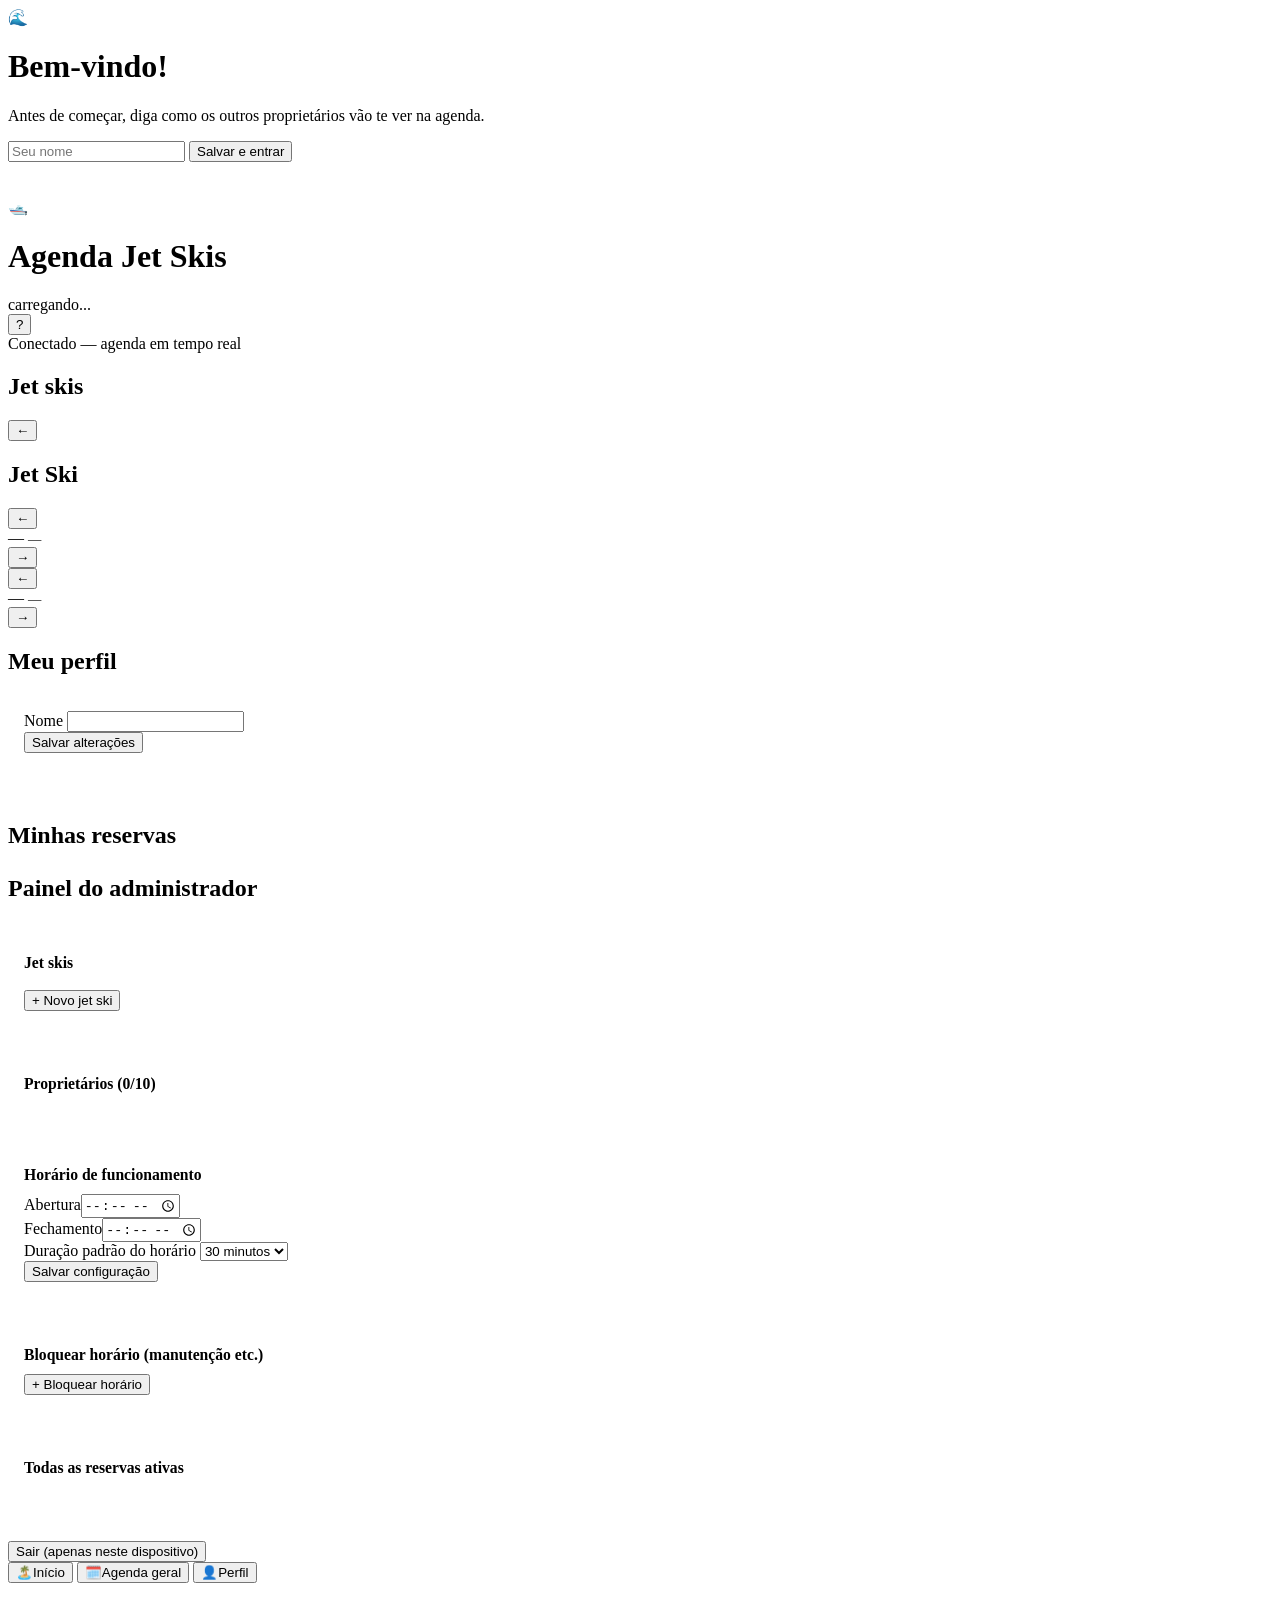
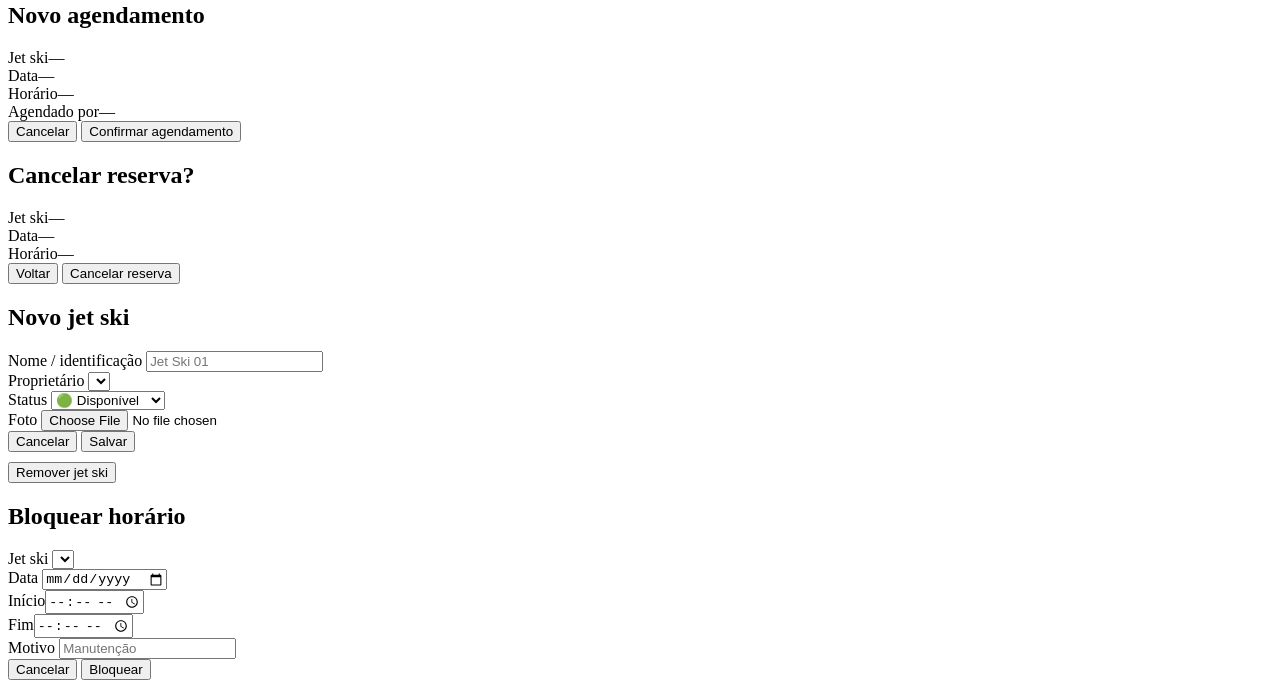
==== index.html @ 034e7039 "Add files via upload" ====
<!doctype html>
<html lang="pt-BR">
<head>
<meta charset="utf-8" />
<meta name="viewport" content="width=device-width, initial-scale=1, viewport-fit=cover" />
<title>Agenda Jet Skis</title>
<meta name="description" content="Agenda compartilhada para reserva de jet skis entre proprietários." />
<meta name="theme-color" content="#0B3B45" />
<link rel="manifest" href="manifest.json" />
<link rel="apple-touch-icon" href="icons/apple-touch-icon.png" />
<meta name="apple-mobile-web-app-capable" content="yes" />
<meta name="apple-mobile-web-app-status-bar-style" content="black-translucent" />
<meta name="apple-mobile-web-app-title" content="JetAgenda" />
<link rel="icon" href="icons/icon-192.png" />
<link rel="stylesheet" href="css/style.css" />
</head>
<body>

<!-- ONBOARDING: primeiro acesso -->
<div id="onboarding-screen" class="onboard hidden">
  <div class="mark">🌊</div>
  <h1>Bem-vindo!</h1>
  <p>Antes de começar, diga como os outros proprietários vão te ver na agenda.</p>
  <input id="onboard-name" type="text" placeholder="Seu nome" maxlength="40" autocomplete="name" />
  <button id="onboard-save" class="btn btn-primary">Salvar e entrar</button>
  <p id="onboard-error" style="color:#FFD3D3;font-size:.8rem;margin-top:10px;min-height:1em"></p>
</div>

<!-- APP -->
<div id="app" class="hidden">
  <header class="topbar">
    <div class="topbar-row">
      <div class="brand">
        <div class="brand-mark">🛥️</div>
        <div class="brand-text">
          <h1>Agenda Jet Skis</h1>
          <span id="fleet-sub">carregando...</span>
        </div>
      </div>
      <button id="avatar-btn" class="avatar-btn" aria-label="Meu perfil">?</button>
    </div>
    <div id="conn-banner" class="conn-banner">
      <span class="conn-dot"></span>
      <span id="conn-text">Conectado — agenda em tempo real</span>
    </div>
    <div class="wave"></div>
  </header>

  <main>
    <!-- HOME -->
    <section id="screen-home" class="screen active">
      <div class="section-title">
        <h2>Jet skis</h2>
        <span class="muted" id="home-count"></span>
      </div>
      <div id="jetski-grid" class="jetski-grid">
        <div class="skeleton"></div>
      </div>
    </section>

    <!-- DETAIL / AGENDA DO JET SKI -->
    <section id="screen-detail" class="screen">
      <div class="detail-header">
        <button class="back-btn" id="detail-back">←</button>
        <div>
          <h2 id="detail-title">Jet Ski</h2>
          <div class="muted" id="detail-owner" style="font-size:.82rem;color:var(--ink-soft)"></div>
        </div>
      </div>

      <div class="date-nav">
        <button id="detail-prev-day" aria-label="Dia anterior">←</button>
        <div class="date-label">
          <span id="detail-date-weekday">—</span>
          <small id="detail-date-full">—</small>
        </div>
        <button id="detail-next-day" aria-label="Dia seguinte">→</button>
      </div>

      <div id="detail-status-banner" style="display:none"></div>

      <div id="detail-slots" class="slot-list"></div>
    </section>

    <!-- AGENDA GERAL -->
    <section id="screen-overview" class="screen">
      <div class="date-nav">
        <button id="overview-prev-day">←</button>
        <div class="date-label">
          <span id="overview-date-weekday">—</span>
          <small id="overview-date-full">—</small>
        </div>
        <button id="overview-next-day">→</button>
      </div>
      <div id="overview-list"></div>
    </section>

    <!-- PERFIL / ADMIN -->
    <section id="screen-profile" class="screen">
      <div class="section-title"><h2>Meu perfil</h2></div>

      <div class="jetski-card" style="padding:16px;margin-bottom:18px">
        <div class="field">
          <label>Nome</label>
          <input id="profile-name" type="text" maxlength="40" />
        </div>
        <button id="profile-save" class="btn btn-primary btn-block">Salvar alterações</button>
        <p id="profile-msg" style="font-size:.8rem;color:var(--ink-soft);margin-top:8px;min-height:1em"></p>
      </div>

      <div class="section-title"><h2>Minhas reservas</h2></div>
      <div id="my-bookings"></div>

      <div id="admin-panel" class="hidden">
        <div class="section-title" style="margin-top:26px"><h2>Painel do administrador</h2></div>

        <div class="jetski-card" style="padding:16px;margin-bottom:16px">
          <h3 style="font-size:.98rem;margin-bottom:10px">Jet skis</h3>
          <div id="admin-jetski-list"></div>
          <button id="admin-add-jetski" class="btn btn-outline btn-block" style="margin-top:8px">+ Novo jet ski</button>
        </div>

        <div class="jetski-card" style="padding:16px;margin-bottom:16px">
          <h3 style="font-size:.98rem;margin-bottom:10px">Proprietários (<span id="admin-owner-count">0</span>/10)</h3>
          <div id="admin-owner-list"></div>
        </div>

        <div class="jetski-card" style="padding:16px;margin-bottom:16px">
          <h3 style="font-size:.98rem;margin-bottom:10px">Horário de funcionamento</h3>
          <div class="field-row">
            <div class="field"><label>Abertura</label><input id="settings-open" type="time" /></div>
            <div class="field"><label>Fechamento</label><input id="settings-close" type="time" /></div>
          </div>
          <div class="field">
            <label>Duração padrão do horário</label>
            <select id="settings-duration">
              <option value="30">30 minutos</option>
              <option value="60">1 hora</option>
              <option value="90">1h30</option>
              <option value="120">2 horas</option>
            </select>
          </div>
          <button id="settings-save" class="btn btn-primary btn-block">Salvar configuração</button>
        </div>

        <div class="jetski-card" style="padding:16px;margin-bottom:16px">
          <h3 style="font-size:.98rem;margin-bottom:10px">Bloquear horário (manutenção etc.)</h3>
          <button id="admin-add-block" class="btn btn-outline btn-block">+ Bloquear horário</button>
        </div>

        <div class="jetski-card" style="padding:16px;margin-bottom:16px">
          <h3 style="font-size:.98rem;margin-bottom:10px">Todas as reservas ativas</h3>
          <div id="admin-all-bookings"></div>
        </div>
      </div>

      <button id="logout-hint" class="btn btn-ghost btn-block" style="margin-top:22px">Sair (apenas neste dispositivo)</button>
    </section>
  </main>

  <nav class="bottom-nav">
    <button class="nav-btn active" data-nav="home"><span class="ic">🏝️</span>Início</button>
    <button class="nav-btn" data-nav="overview"><span class="ic">🗓️</span>Agenda geral</button>
    <button class="nav-btn" data-nav="profile"><span class="ic">👤</span>Perfil</button>
  </nav>
</div>

<!-- MODAL: novo agendamento -->
<div id="modal-booking" class="modal-backdrop hidden">
  <div class="modal-sheet">
    <h2>Novo agendamento</h2>
    <div class="summary-box">
      <div><span class="label">Jet ski</span><span id="bk-jetski">—</span></div>
      <div><span class="label">Data</span><span id="bk-date">—</span></div>
      <div><span class="label">Horário</span><span id="bk-time">—</span></div>
      <div><span class="label">Agendado por</span><span id="bk-user">—</span></div>
    </div>
    <div class="modal-actions">
      <button id="bk-cancel" class="btn btn-ghost btn-block">Cancelar</button>
      <button id="bk-confirm" class="btn btn-primary btn-block">Confirmar agendamento</button>
    </div>
  </div>
</div>

<!-- MODAL: cancelar reserva -->
<div id="modal-cancel" class="modal-backdrop hidden">
  <div class="modal-sheet">
    <h2>Cancelar reserva?</h2>
    <div class="summary-box">
      <div><span class="label">Jet ski</span><span id="ck-jetski">—</span></div>
      <div><span class="label">Data</span><span id="ck-date">—</span></div>
      <div><span class="label">Horário</span><span id="ck-time">—</span></div>
    </div>
    <div class="modal-actions">
      <button id="ck-back" class="btn btn-ghost btn-block">Voltar</button>
      <button id="ck-confirm" class="btn btn-danger btn-block">Cancelar reserva</button>
    </div>
  </div>
</div>

<!-- MODAL: novo/editar jet ski (admin) -->
<div id="modal-jetski" class="modal-backdrop hidden">
  <div class="modal-sheet">
    <h2 id="jk-title">Novo jet ski</h2>
    <div class="field">
      <label>Nome / identificação</label>
      <input id="jk-name" type="text" placeholder="Jet Ski 01" maxlength="40" />
    </div>
    <div class="field">
      <label>Proprietário</label>
      <select id="jk-owner"></select>
    </div>
    <div class="field">
      <label>Status</label>
      <select id="jk-status">
        <option value="available">🟢 Disponível</option>
        <option value="unavailable">⚫ Indisponível</option>
      </select>
    </div>
    <div class="field">
      <label>Foto</label>
      <input id="jk-photo" type="file" accept="image/*" />
    </div>
    <div class="modal-actions">
      <button id="jk-cancel" class="btn btn-ghost btn-block">Cancelar</button>
      <button id="jk-save" class="btn btn-primary btn-block">Salvar</button>
    </div>
    <button id="jk-remove" class="btn btn-danger btn-block hidden" style="margin-top:10px">Remover jet ski</button>
  </div>
</div>

<!-- MODAL: bloquear horário (admin) -->
<div id="modal-block" class="modal-backdrop hidden">
  <div class="modal-sheet">
    <h2>Bloquear horário</h2>
    <div class="field">
      <label>Jet ski</label>
      <select id="bl-jetski"></select>
    </div>
    <div class="field">
      <label>Data</label>
      <input id="bl-date" type="date" />
    </div>
    <div class="field-row">
      <div class="field"><label>Início</label><input id="bl-start" type="time" /></div>
      <div class="field"><label>Fim</label><input id="bl-end" type="time" /></div>
    </div>
    <div class="field">
      <label>Motivo</label>
      <input id="bl-reason" type="text" placeholder="Manutenção" maxlength="60" />
    </div>
    <div class="modal-actions">
      <button id="bl-cancel" class="btn btn-ghost btn-block">Cancelar</button>
      <button id="bl-confirm" class="btn btn-primary btn-block">Bloquear</button>
    </div>
  </div>
</div>

<div id="toast"></div>

<script type="module" src="js/app.js"></script>
</body>
</html>
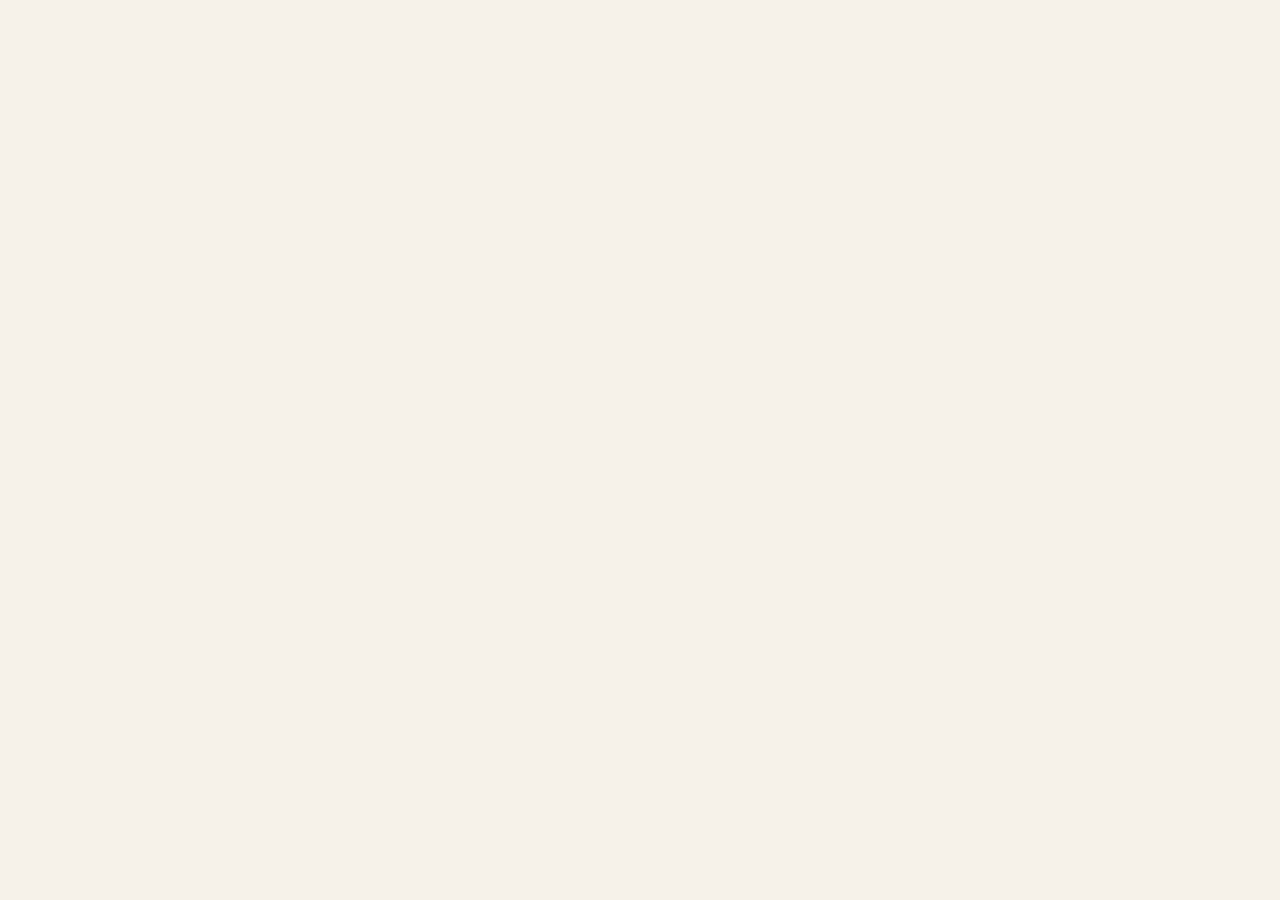
==== commit d384e8e1: "Corrige publicacao do PWA no GitHub Pages" ====
--- a/index.html
+++ b/index.html
@@ -7,12 +7,12 @@
 <meta name="description" content="Agenda compartilhada para reserva de jet skis entre proprietários." />
 <meta name="theme-color" content="#0B3B45" />
 <link rel="manifest" href="manifest.json" />
-<link rel="apple-touch-icon" href="icons/apple-touch-icon.png" />
+<link rel="apple-touch-icon" href="./apple-touch-icon.png" />
 <meta name="apple-mobile-web-app-capable" content="yes" />
 <meta name="apple-mobile-web-app-status-bar-style" content="black-translucent" />
 <meta name="apple-mobile-web-app-title" content="JetAgenda" />
-<link rel="icon" href="icons/icon-192.png" />
-<link rel="stylesheet" href="css/style.css" />
+<link rel="icon" href="./icon-192.png" />
+<link rel="stylesheet" href="./style.css" />
 </head>
 <body>
 
@@ -258,6 +258,6 @@
 
 <div id="toast"></div>
 
-<script type="module" src="js/app.js"></script>
+<script type="module" src="./app.js"></script>
 </body>
 </html>
--- a/style.css
+++ b/style.css
@@ -0,0 +1,244 @@
+@import url('https://fonts.googleapis.com/css2?family=Fraunces:opsz,wght@9..144,500;9..144,600;9..144,700&family=Inter:wght@400;500;600;700&display=swap');
+
+:root{
+  --sea-deep: #0B3B45;
+  --sea-mid: #12707D;
+  --sea-glow: #1E8F94;
+  --sand: #F6F2E9;
+  --sand-card: #FFFFFF;
+  --sand-dim: #E7E0D0;
+  --coral: #F4A261;
+  --coral-dark: #E08A3E;
+  --ok: #2F9E63;
+  --ok-bg: #E4F5EC;
+  --busy: #D64545;
+  --busy-bg: #FBEAEA;
+  --off: #6B7A80;
+  --off-bg: #ECECEA;
+  --ink: #10262B;
+  --ink-soft: #4A5D62;
+  --radius-lg: 20px;
+  --radius-md: 14px;
+  --radius-sm: 9px;
+  --shadow: 0 6px 20px rgba(11,59,69,0.10);
+  --font-display: 'Fraunces', Georgia, serif;
+  --font-body: 'Inter', system-ui, -apple-system, sans-serif;
+}
+
+*{box-sizing:border-box}
+html,body{margin:0;padding:0}
+body{
+  font-family:var(--font-body);
+  background:var(--sand);
+  color:var(--ink);
+  -webkit-font-smoothing:antialiased;
+  padding-bottom:76px;
+  min-height:100vh;
+}
+button{font-family:inherit;cursor:pointer}
+input,select,textarea{font-family:inherit}
+a{color:inherit}
+h1,h2,h3{font-family:var(--font-display);margin:0;font-weight:600;color:var(--sea-deep)}
+p{margin:0}
+.hidden{display:none !important}
+
+/* ---------- App shell ---------- */
+#app{max-width:520px;margin:0 auto;min-height:100vh;background:var(--sand);position:relative}
+
+.topbar{
+  background:linear-gradient(160deg, var(--sea-mid), var(--sea-deep) 75%);
+  color:#fff;
+  padding:22px 20px 40px;
+  position:relative;
+  overflow:hidden;
+}
+.topbar .wave{
+  position:absolute;left:0;right:0;bottom:-1px;height:26px;
+  background:var(--sand);
+  border-radius:50% 50% 0 0 / 100% 100% 0 0;
+  transform:scaleX(1.4);
+}
+.topbar-row{display:flex;align-items:center;justify-content:space-between;gap:12px}
+.brand{display:flex;align-items:center;gap:10px}
+.brand-mark{font-size:26px;line-height:1}
+.brand-text h1{color:#fff;font-size:1.3rem;letter-spacing:.2px}
+.brand-text span{font-size:.78rem;color:rgba(255,255,255,.72)}
+.avatar-btn{
+  width:40px;height:40px;border-radius:50%;background:rgba(255,255,255,.16);
+  border:1.5px solid rgba(255,255,255,.4);display:flex;align-items:center;justify-content:center;
+  color:#fff;font-weight:600;font-size:.95rem;overflow:hidden;
+}
+.avatar-btn img{width:100%;height:100%;object-fit:cover}
+.conn-banner{
+  margin-top:14px;background:rgba(255,255,255,.14);border-radius:999px;padding:8px 14px;
+  font-size:.82rem;display:flex;align-items:center;gap:8px;color:#fff;
+}
+.conn-dot{width:8px;height:8px;border-radius:50%;background:var(--ok)}
+.conn-banner.offline .conn-dot{background:var(--busy)}
+
+/* ---------- Content ---------- */
+main{padding:20px 18px 24px}
+.section-title{display:flex;align-items:baseline;justify-content:space-between;margin:6px 2px 14px}
+.section-title h2{font-size:1.15rem}
+.section-title .muted{font-size:.82rem;color:var(--ink-soft)}
+
+/* ---------- Jetski cards ---------- */
+.jetski-grid{display:flex;flex-direction:column;gap:14px}
+.jetski-card{
+  background:var(--sand-card);border-radius:var(--radius-lg);box-shadow:var(--shadow);
+  overflow:hidden;display:flex;flex-direction:column;
+}
+.jetski-photo{
+  height:150px;background:linear-gradient(135deg,#cfe9ea,#9fd2d6);
+  display:flex;align-items:center;justify-content:center;position:relative;
+}
+.jetski-photo img{width:100%;height:100%;object-fit:cover}
+.jetski-photo .ph-icon{font-size:2.4rem;opacity:.55}
+.status-pill{
+  position:absolute;top:10px;right:10px;font-size:.72rem;font-weight:600;
+  padding:5px 10px;border-radius:999px;display:flex;align-items:center;gap:5px;
+  backdrop-filter:blur(4px);
+}
+.status-pill.available{background:var(--ok-bg);color:var(--ok)}
+.status-pill.unavailable{background:var(--off-bg);color:var(--off)}
+.status-dot{width:7px;height:7px;border-radius:50%;background:currentColor}
+
+.jetski-body{padding:14px 16px 16px}
+.jetski-body h3{font-size:1.08rem;margin-bottom:2px}
+.jetski-owner{font-size:.82rem;color:var(--ink-soft);margin-bottom:12px}
+.btn{
+  border:none;border-radius:999px;padding:10px 18px;font-weight:600;font-size:.88rem;
+  display:inline-flex;align-items:center;justify-content:center;gap:6px;transition:transform .12s ease;
+}
+.btn:active{transform:scale(.97)}
+.btn-primary{background:var(--coral);color:var(--sea-deep)}
+.btn-outline{background:transparent;border:1.4px solid var(--sand-dim);color:var(--ink)}
+.btn-block{width:100%}
+.btn-ghost{background:var(--sand-dim);color:var(--ink)}
+.btn-danger{background:var(--busy-bg);color:var(--busy)}
+.btn:disabled{opacity:.45;cursor:not-allowed}
+
+/* ---------- Bottom nav ---------- */
+.bottom-nav{
+  position:fixed;left:0;right:0;bottom:0;max-width:520px;margin:0 auto;
+  background:#fff;border-top:1px solid var(--sand-dim);
+  display:flex;justify-content:space-around;padding:8px 6px calc(8px + env(safe-area-inset-bottom));
+  z-index:40;
+}
+.nav-btn{
+  background:none;border:none;display:flex;flex-direction:column;align-items:center;gap:3px;
+  color:var(--ink-soft);font-size:.68rem;font-weight:600;padding:6px 14px;border-radius:12px;
+}
+.nav-btn .ic{font-size:1.25rem}
+.nav-btn.active{color:var(--sea-mid)}
+.nav-btn.active .ic{transform:translateY(-1px)}
+
+/* ---------- Screens (view swap) ---------- */
+.screen{display:none}
+.screen.active{display:block}
+
+/* ---------- Detail / agenda screen ---------- */
+.detail-header{display:flex;align-items:center;gap:10px;margin-bottom:14px}
+.back-btn{background:var(--sand-dim);border:none;width:36px;height:36px;border-radius:50%;
+  display:flex;align-items:center;justify-content:center;font-size:1.1rem}
+.date-nav{
+  display:flex;align-items:center;justify-content:space-between;background:var(--sand-card);
+  border-radius:var(--radius-md);padding:10px 8px;box-shadow:var(--shadow);margin-bottom:16px;
+}
+.date-nav button{background:none;border:none;font-size:1.2rem;color:var(--sea-mid);padding:6px 12px}
+.date-nav .date-label{font-weight:600;font-family:var(--font-display);font-size:1.02rem}
+.date-nav .date-label small{display:block;font-family:var(--font-body);font-weight:500;font-size:.72rem;color:var(--ink-soft)}
+
+.slot-list{display:flex;flex-direction:column;gap:8px}
+.slot{
+  display:flex;align-items:center;justify-content:space-between;background:var(--sand-card);
+  border-radius:var(--radius-md);padding:13px 14px;box-shadow:var(--shadow);
+}
+.slot .slot-time{font-weight:600;font-size:.95rem}
+.slot .slot-sub{font-size:.78rem;color:var(--ink-soft);margin-top:2px}
+.slot-tag{font-size:.74rem;font-weight:700;padding:5px 11px;border-radius:999px}
+.slot-tag.available{background:var(--ok-bg);color:var(--ok)}
+.slot-tag.booked{background:var(--busy-bg);color:var(--busy)}
+.slot-tag.blocked{background:var(--off-bg);color:var(--off)}
+.slot.clickable{cursor:pointer}
+.slot.clickable:active{transform:scale(.99)}
+
+/* ---------- Overview (agenda geral) ---------- */
+.overview-group{margin-bottom:18px}
+.overview-group h3{font-size:.98rem;margin-bottom:8px}
+.overview-row{
+  display:flex;justify-content:space-between;align-items:center;background:var(--sand-card);
+  border-radius:var(--radius-sm);padding:10px 12px;margin-bottom:6px;box-shadow:var(--shadow);
+  font-size:.86rem;
+}
+.overview-row .who{font-weight:600}
+
+/* ---------- Forms / modals ---------- */
+.modal-backdrop{
+  position:fixed;inset:0;background:rgba(11,59,69,.45);display:flex;align-items:flex-end;
+  justify-content:center;z-index:80;
+}
+.modal-backdrop.hidden{display:none}
+.modal-sheet{
+  background:#fff;width:100%;max-width:520px;border-radius:22px 22px 0 0;
+  padding:22px 20px calc(22px + env(safe-area-inset-bottom));max-height:88vh;overflow-y:auto;
+}
+.modal-sheet h2{margin-bottom:14px}
+.field{margin-bottom:14px}
+.field label{display:block;font-size:.8rem;font-weight:600;color:var(--ink-soft);margin-bottom:6px}
+.field input[type=text], .field input[type=date], .field input[type=time], .field select, .field textarea{
+  width:100%;padding:11px 12px;border:1.4px solid var(--sand-dim);border-radius:10px;font-size:.95rem;
+  background:var(--sand);
+}
+.field-row{display:flex;gap:10px}
+.field-row .field{flex:1}
+.summary-box{background:var(--sand);border-radius:12px;padding:12px 14px;margin-bottom:16px;font-size:.88rem}
+.summary-box div{display:flex;justify-content:space-between;padding:4px 0}
+.summary-box .label{color:var(--ink-soft)}
+.modal-actions{display:flex;gap:10px;margin-top:6px}
+
+/* ---------- Onboarding ---------- */
+.onboard{
+  min-height:100vh;display:flex;flex-direction:column;justify-content:center;align-items:center;
+  padding:32px 26px;background:linear-gradient(160deg, var(--sea-mid), var(--sea-deep) 70%);
+  text-align:center;color:#fff;
+}
+.onboard .mark{font-size:3rem;margin-bottom:10px}
+.onboard h1{color:#fff;font-size:1.7rem;margin-bottom:6px}
+.onboard p{color:rgba(255,255,255,.78);margin-bottom:26px;line-height:1.5}
+.onboard input{
+  width:100%;max-width:320px;padding:14px 16px;border-radius:12px;border:none;font-size:1rem;
+  margin-bottom:14px;text-align:center;
+}
+.onboard .btn-primary{width:100%;max-width:320px;padding:14px}
+
+/* ---------- Toast ---------- */
+#toast{
+  position:fixed;bottom:88px;left:50%;transform:translateX(-50%) translateY(20px);
+  background:var(--sea-deep);color:#fff;padding:12px 20px;border-radius:999px;font-size:.86rem;
+  opacity:0;transition:all .25s ease;z-index:120;max-width:90%;text-align:center;box-shadow:var(--shadow);
+}
+#toast.show{opacity:1;transform:translateX(-50%) translateY(0)}
+
+/* ---------- Empty / loading states ---------- */
+.empty-state{text-align:center;padding:40px 20px;color:var(--ink-soft)}
+.empty-state .ic{font-size:2rem;margin-bottom:8px;display:block}
+.skeleton{background:linear-gradient(90deg,#eee,#f5f5f5,#eee);background-size:200% 100%;
+  animation:shimmer 1.3s infinite;border-radius:var(--radius-lg);height:210px}
+@keyframes shimmer{0%{background-position:200% 0}100%{background-position:-200% 0}}
+
+/* ---------- Admin badge / rows ---------- */
+.badge-admin{background:var(--coral);color:var(--sea-deep);font-size:.68rem;font-weight:700;
+  padding:2px 8px;border-radius:999px;margin-left:6px}
+.list-row{
+  display:flex;align-items:center;justify-content:space-between;background:var(--sand-card);
+  border-radius:var(--radius-sm);padding:11px 13px;margin-bottom:8px;box-shadow:var(--shadow);
+}
+.list-row .meta{font-size:.78rem;color:var(--ink-soft)}
+.icon-btn{background:var(--sand-dim);border:none;border-radius:8px;width:32px;height:32px;
+  display:flex;align-items:center;justify-content:center;font-size:.95rem}
+
+@media (min-width:521px){
+  #app{border-radius:24px;margin:16px auto;box-shadow:0 20px 60px rgba(11,59,69,.18);overflow:hidden}
+  .bottom-nav{border-radius:0 0 24px 24px}
+}
